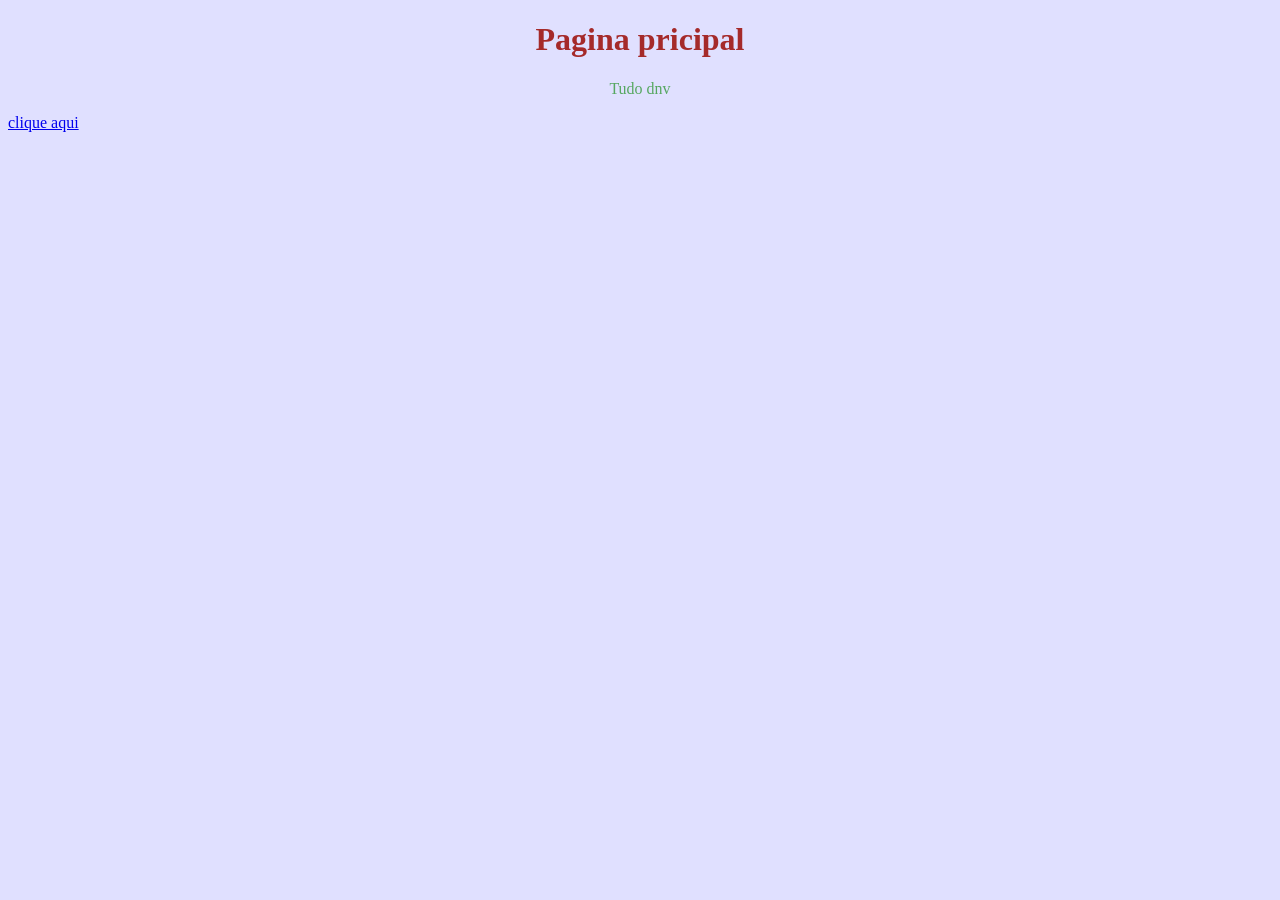
==== index.html @ 2338712c "atividade 2" ====
<!DOCTYPE html>
<html lang="pt-br">
<head>
    <meta charset="UTF-8">
    <meta name="viewport" content="width=device-width, initial-scale=1.0">
    <title>Meu projeto HTML</title>
</head>
<body style="background-color: rgb(224, 224, 255);">
    <h1 style="text-align: center; color: brown;">Pagina pricipal</h1>
    <p style="text-align: center; color: #56a761;">Tudo dnv</p>
    <a href="https://www.ifro.edu.br/"> clique aqui</a>
</body>
</html>
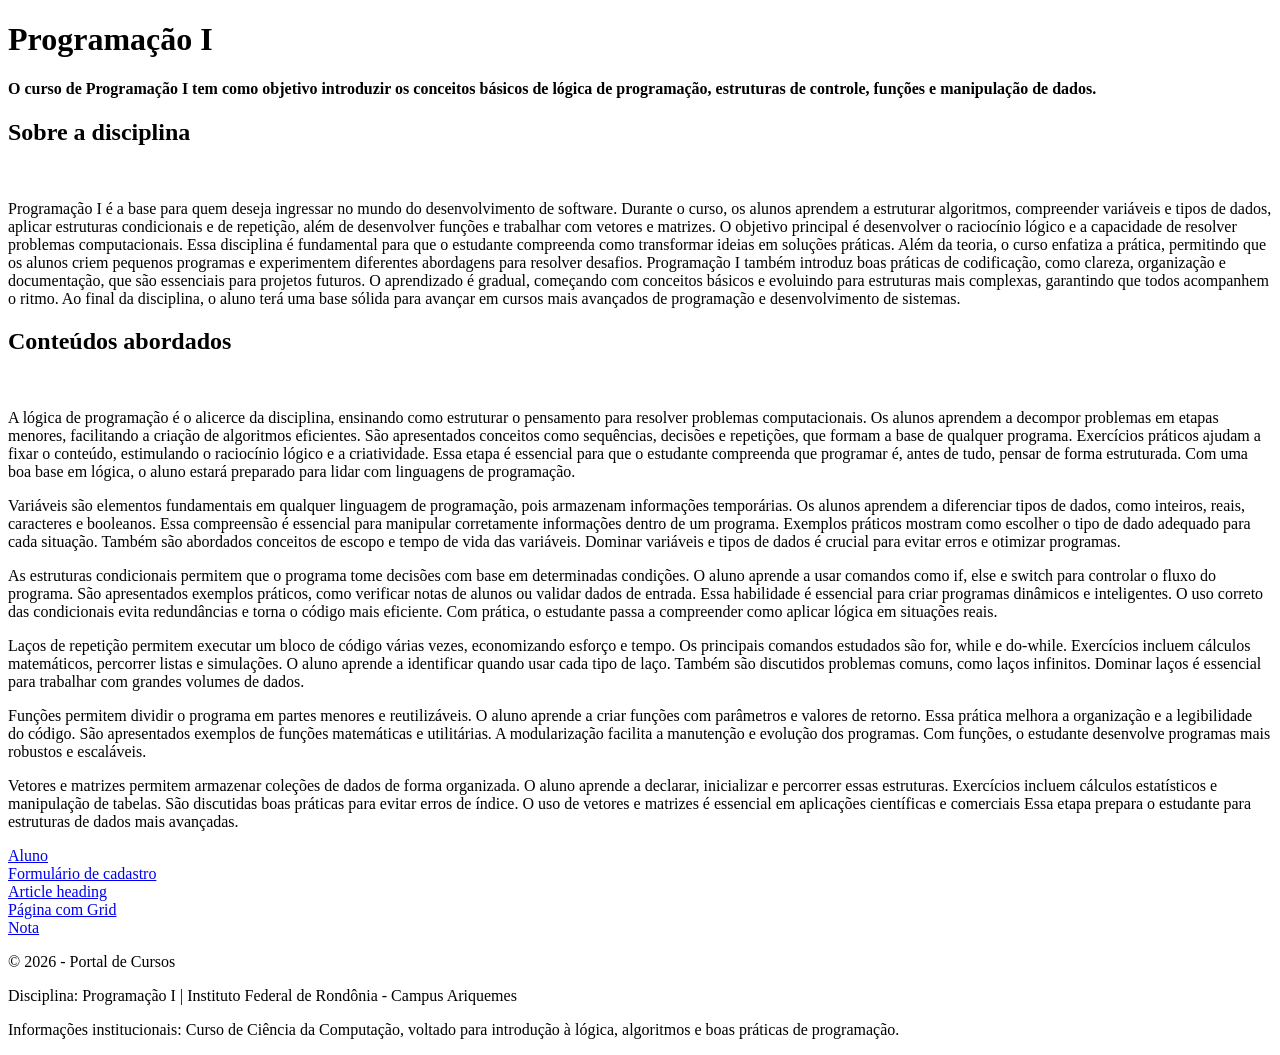
==== commit 357c50e0: "atualizando arquivos" ====
--- a/index.html
+++ b/index.html
@@ -1,13 +1,86 @@
 <!DOCTYPE html>
-<html lang="pt-br">
+<html lang="pt-BR">
 <head>
     <meta charset="UTF-8">
     <meta name="viewport" content="width=device-width, initial-scale=1.0">
-    <title>Meu projeto HTML</title>
+    <title>Programação I</title>
+    <link rel="stylesheet" href="meus_estilos/meuestilo.css">
 </head>
-<body style="background-color: rgb(224, 224, 255);">
-    <h1 style="text-align: center; color: brown;">Pagina pricipal</h1>
-    <p style="text-align: center; color: #56a761;">Tudo dnv</p>
-    <a href="https://www.ifro.edu.br/"> clique aqui</a>
+<body>
+    <div class="quadrados">
+        <h1>Programação I</h1>
+        <h4>O curso de Programação I tem como objetivo introduzir os conceitos básicos de lógica de programação, estruturas de controle, funções e manipulação de dados.</h4>
+    </div>
+
+<main>
+    <section class="descricao">
+        <h2>Sobre a disciplina</h2><br>
+        <p>Programação I é a base para quem deseja ingressar no mundo do desenvolvimento de software. Durante o curso, os alunos aprendem a estruturar algoritmos, compreender variáveis e tipos de dados, aplicar estruturas condicionais e de repetição, além de desenvolver funções e trabalhar com vetores e matrizes.
+        O objetivo principal é desenvolver o raciocínio lógico e a capacidade de resolver problemas computacionais. Essa disciplina é fundamental para que o estudante compreenda como transformar ideias em soluções práticas.
+        Além da teoria, o curso enfatiza a prática, permitindo que os alunos criem pequenos programas e experimentem diferentes abordagens para resolver desafios.
+        Programação I também introduz boas práticas de codificação, como clareza, organização e documentação, que são essenciais para projetos futuros.
+        O aprendizado é gradual, começando com conceitos básicos e evoluindo para estruturas mais complexas, garantindo que todos acompanhem o ritmo.
+        Ao final da disciplina, o aluno terá uma base sólida para avançar em cursos mais avançados de programação e desenvolvimento de sistemas.</p>
+    </section>
+
+    <section class="conteudo">
+        <h2>Conteúdos abordados</h2><br>
+        <p>A lógica de programação é o alicerce da disciplina, ensinando como estruturar o pensamento para resolver problemas computacionais.
+        Os alunos aprendem a decompor problemas em etapas menores, facilitando a criação de algoritmos eficientes.
+        São apresentados conceitos como sequências, decisões e repetições, que formam a base de qualquer programa.
+        Exercícios práticos ajudam a fixar o conteúdo, estimulando o raciocínio lógico e a criatividade.
+        Essa etapa é essencial para que o estudante compreenda que programar é, antes de tudo, pensar de forma estruturada.
+        Com uma boa base em lógica, o aluno estará preparado para lidar com linguagens de programação.</p>
+
+       <p>Variáveis são elementos fundamentais em qualquer linguagem de programação, pois armazenam informações temporárias.
+        Os alunos aprendem a diferenciar tipos de dados, como inteiros, reais, caracteres e booleanos.
+        Essa compreensão é essencial para manipular corretamente informações dentro de um programa.
+        Exemplos práticos mostram como escolher o tipo de dado adequado para cada situação.
+        Também são abordados conceitos de escopo e tempo de vida das variáveis.
+        Dominar variáveis e tipos de dados é crucial para evitar erros e otimizar programas.</p>
+
+        <p>As estruturas condicionais permitem que o programa tome decisões com base em determinadas condições.
+        O aluno aprende a usar comandos como if, else e switch para controlar o fluxo do programa.
+        São apresentados exemplos práticos, como verificar notas de alunos ou validar dados de entrada.
+        Essa habilidade é essencial para criar programas dinâmicos e inteligentes.
+        O uso correto das condicionais evita redundâncias e torna o código mais eficiente.
+        Com prática, o estudante passa a compreender como aplicar lógica em situações reais.</p>
+
+        <p>Laços de repetição permitem executar um bloco de código várias vezes, economizando esforço e tempo.
+        Os principais comandos estudados são for, while e do-while.
+        Exercícios incluem cálculos matemáticos, percorrer listas e simulações.
+        O aluno aprende a identificar quando usar cada tipo de laço.
+        Também são discutidos problemas comuns, como laços infinitos.
+        Dominar laços é essencial para trabalhar com grandes volumes de dados.</p>
+
+        <p>Funções permitem dividir o programa em partes menores e reutilizáveis.
+        O aluno aprende a criar funções com parâmetros e valores de retorno.
+        Essa prática melhora a organização e a legibilidade do código.
+        São apresentados exemplos de funções matemáticas e utilitárias.
+        A modularização facilita a manutenção e evolução dos programas.
+        Com funções, o estudante desenvolve programas mais robustos e escaláveis.</p>
+
+        <p>Vetores e matrizes permitem armazenar coleções de dados de forma organizada.
+        O aluno aprende a declarar, inicializar e percorrer essas estruturas.
+        Exercícios incluem cálculos estatísticos e manipulação de tabelas.
+        São discutidas boas práticas para evitar erros de índice.
+        O uso de vetores e matrizes é essencial em aplicações científicas e comerciais
+        Essa etapa prepara o estudante para estruturas de dados mais avançadas.</p>
+    </section>
+    
+   <nav class="menu-quadrados">
+    <a href="exemplo_css/exemplo01.html">Aluno</a><br>
+    <a href="exemplo_form/formmulario1.html">Formulário de cadastro</a><br>
+    <a href="exemplo_layout/layout1.html">Article heading</a><br>
+    <a href="exemplo_layout_grid/layout2.html">Página com Grid</a><br>
+    <a href="exemplo_tabela/tabela1.html">Nota</a>
+</main>
+
+
+    <footer>
+        <p>&copy; 2026 - Portal de Cursos</p>
+        <p>Disciplina: Programação I | Instituto Federal de Rondônia - Campus Ariquemes</p>
+        <p>Informações institucionais: Curso de Ciência da Computação, voltado para introdução à lógica, algoritmos e boas práticas de programação.</p>
+    </footer>
 </body>
-</html>+</html>
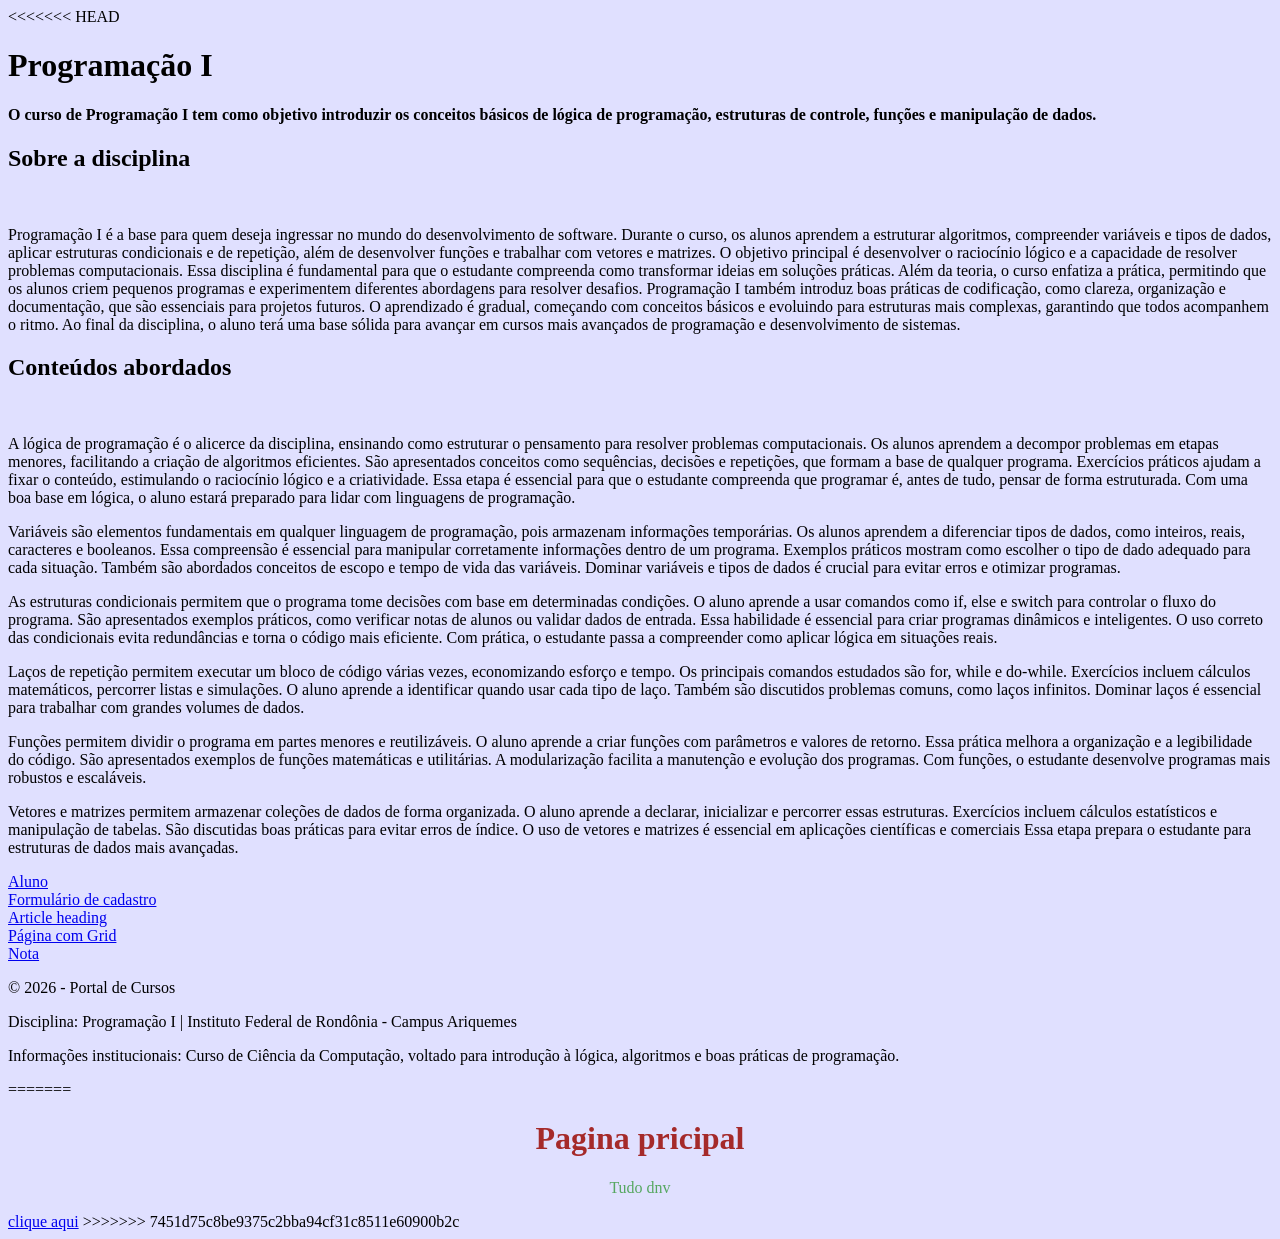
==== commit 311ae202: "merge" ====
--- a/index.html
+++ b/index.html
@@ -1,4 +1,5 @@
 <!DOCTYPE html>
+<<<<<<< HEAD
 <html lang="pt-BR">
 <head>
     <meta charset="UTF-8">
@@ -84,3 +85,17 @@
     </footer>
 </body>
 </html>
+=======
+<html lang="pt-br">
+<head>
+    <meta charset="UTF-8">
+    <meta name="viewport" content="width=device-width, initial-scale=1.0">
+    <title>Meu projeto HTML</title>
+</head>
+<body style="background-color: rgb(224, 224, 255);">
+    <h1 style="text-align: center; color: brown;">Pagina pricipal</h1>
+    <p style="text-align: center; color: #56a761;">Tudo dnv</p>
+    <a href="https://www.ifro.edu.br/"> clique aqui</a>
+</body>
+</html>
+>>>>>>> 7451d75c8be9375c2bba94cf31c8511e60900b2c
